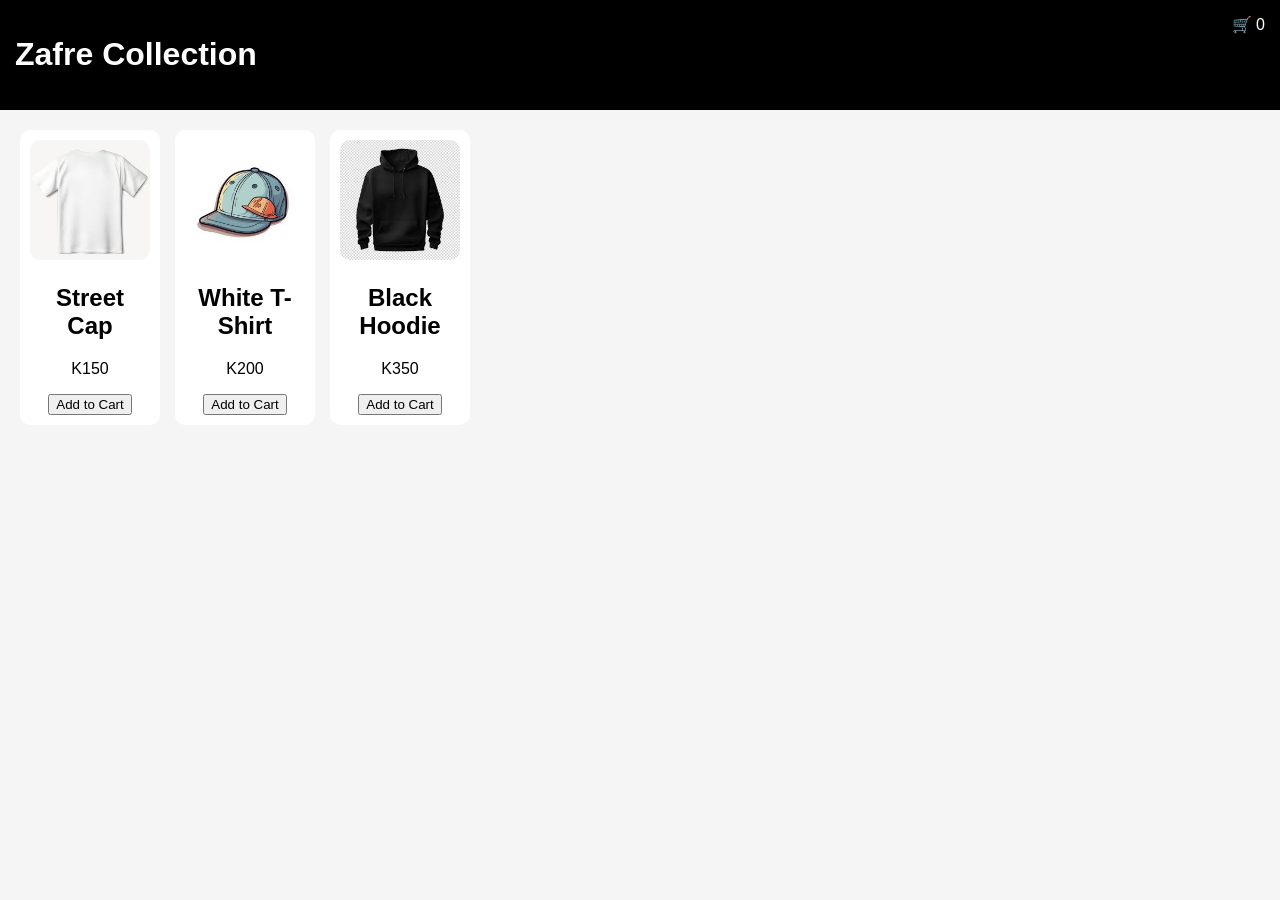
==== index.html @ 10a54db0 "Update index.html" ====
<!DOCTYPE html>
<html>
<head>
    <title>Zafre Collection</title>
    <link rel="stylesheet" href="style.css">
</head>

<body>

<header>
    <h1>Zafre Collection</h1>
    <div class="cart">🛒 <span id="cart-count">0</span></div>
</header>

<section class="products">

    <div class="product">
        <img src="images (1).jpeg">
        <h2>Street Cap</h2>
        <p>K150</p>
        <button onclick="addToCart()">Add to Cart</button>
    </div>

    <div class="product">
        <img src="images (2).jpeg">
        <h2>White T-Shirt</h2>
        <p>K200</p>
        <button onclick="addToCart()">Add to Cart</button>
    </div>

    <div class="product">
        <img src="images.jpeg">
        <h2>Black Hoodie</h2>
        <p>K350</p>
        <button onclick="addToCart()">Add to Cart</button>
    </div>

</section>

<script src="script.js"></script>

</body>
</html>
---- style.css ----
body {
  font-family: Arial, sans-serif;
  margin: 0;
  background: #f5f5f5;
}

header {
  background: black;
  color: white;
  padding: 15px;
  display: flex;
  justify-content: space-between;
}

.products {
  display: flex;
  gap: 15px;
  padding: 20px;
}

.product {
  background: white;
  padding: 10px;
  border-radius: 10px;
  width: 120px;
  text-align: center;
}

/* 🔥 THIS FIXES YOUR IMAGES */
.product img {
  width: 100%;
  height: 120px;
  object-fit: cover;
  border-radius: 10px;
}
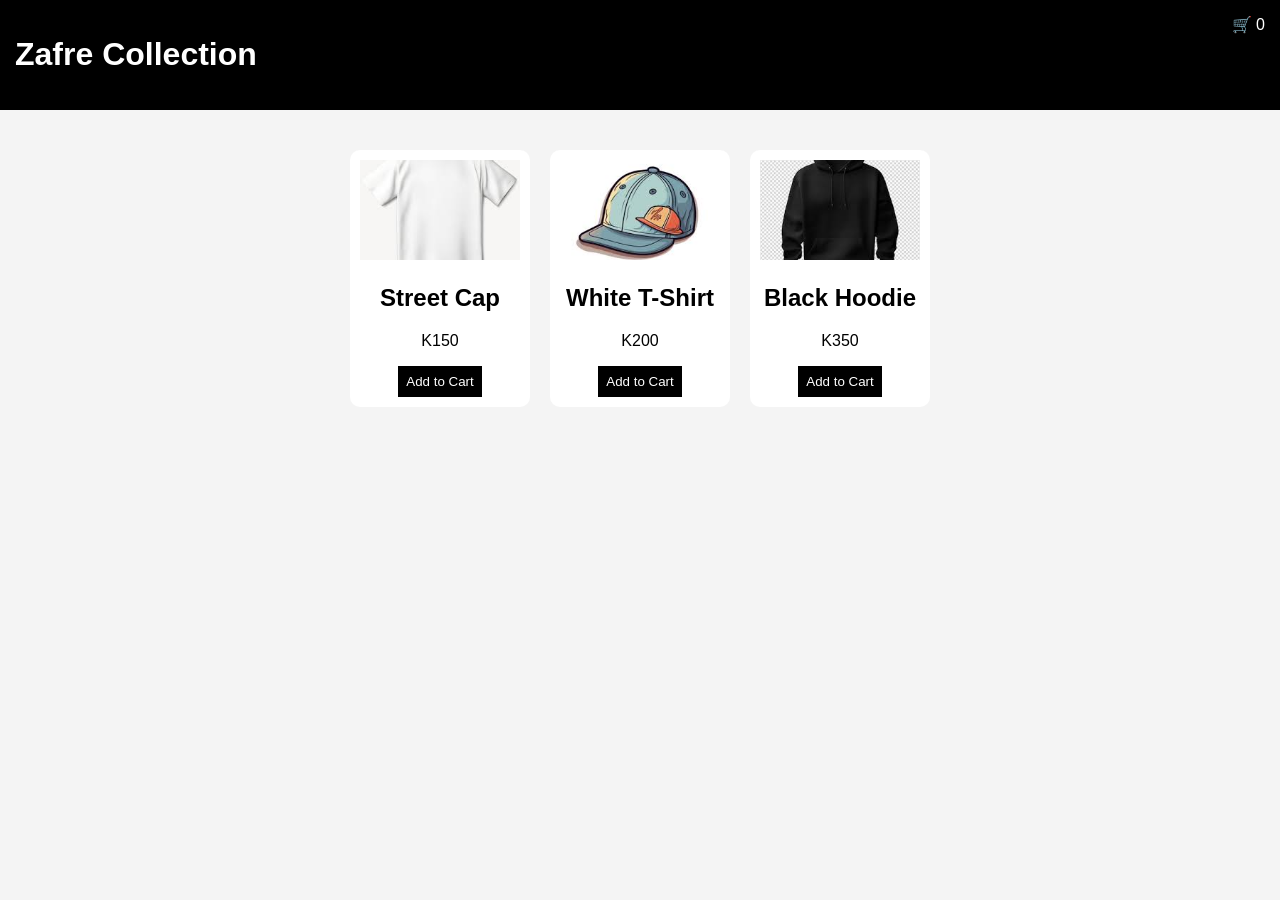
==== commit a06aa76b: "Update index.html" ====
--- a/index.html
+++ b/index.html
@@ -9,7 +9,7 @@
 
 <header>
     <h1>Zafre Collection</h1>
-    <div class="cart">🛒 <span id="cart-count">0</span></div>
+    <div class="cart" onclick="goToCart()">🛒 <span id="cart-count">0</span></div>
 </header>
 
 <section class="products">
@@ -18,25 +18,25 @@
         <img src="images (1).jpeg">
         <h2>Street Cap</h2>
         <p>K150</p>
-        <button onclick="addToCart()">Add to Cart</button>
+        <button onclick="addToCart('Street Cap',)">Add to Cart</button>
     </div>
 
     <div class="product">
         <img src="images (2).jpeg">
         <h2>White T-Shirt</h2>
         <p>K200</p>
-        <button onclick="addToCart()">Add to Cart</button>
+        <button onclick="addToCart('White T-shirt',)">Add to Cart</button>
     </div>
 
     <div class="product">
         <img src="images.jpeg">
         <h2>Black Hoodie</h2>
         <p>K350</p>
-        <button onclick="addToCart()">Add to Cart</button>
+        <button onclick="addToCart('Black Hoodie',)">Add to Cart</button>
     </div>
 
 </section>
-
+<div id="popup" class="popup">Added to cart ✅</div>
 <script src="script.js"></script>
 
 </body>
--- a/style.css
+++ b/style.css
@@ -1,35 +1,58 @@
 body {
-  font-family: Arial, sans-serif;
-  margin: 0;
-  background: #f5f5f5;
+    font-family: Arial;
+    margin: 0;
+    background: #f4f4f4;
 }
 
 header {
-  background: black;
-  color: white;
-  padding: 15px;
-  display: flex;
-  justify-content: space-between;
+    background: black;
+    color: white;
+    padding: 15px;
+    display: flex;
+    justify-content: space-between;
 }
 
 .products {
-  display: flex;
-  gap: 15px;
-  padding: 20px;
+    display: flex;
+    justify-content: center;
+    gap: 20px;
+    padding: 40px;
+    flex-wrap: wrap;
 }
 
 .product {
-  background: white;
-  padding: 10px;
-  border-radius: 10px;
-  width: 120px;
-  text-align: center;
+    background: white;
+    padding: 10px;
+    border-radius: 10px;
+    width: 160px;
+    text-align: center;
 }
 
-/* 🔥 THIS FIXES YOUR IMAGES */
 .product img {
-  width: 100%;
-  height: 120px;
-  object-fit: cover;
-  border-radius: 10px;
+    width: 100%;
+    height: 100px;
+    object-fit: cover;
 }
+
+button {
+    background: black;
+    color: white;
+    border: none;
+    padding: 8px;
+    cursor: pointer;
+}
+.popup {
+    position: fixed;
+    bottom: 20px;
+    right: 20px;
+    background: black;
+    color: white;
+    padding: 10px 15px;
+    border-radius: 5px;
+    opacity: 0;
+    transition: 0.3s;
+}
+
+.popup.show {
+    opacity: 1;
+}
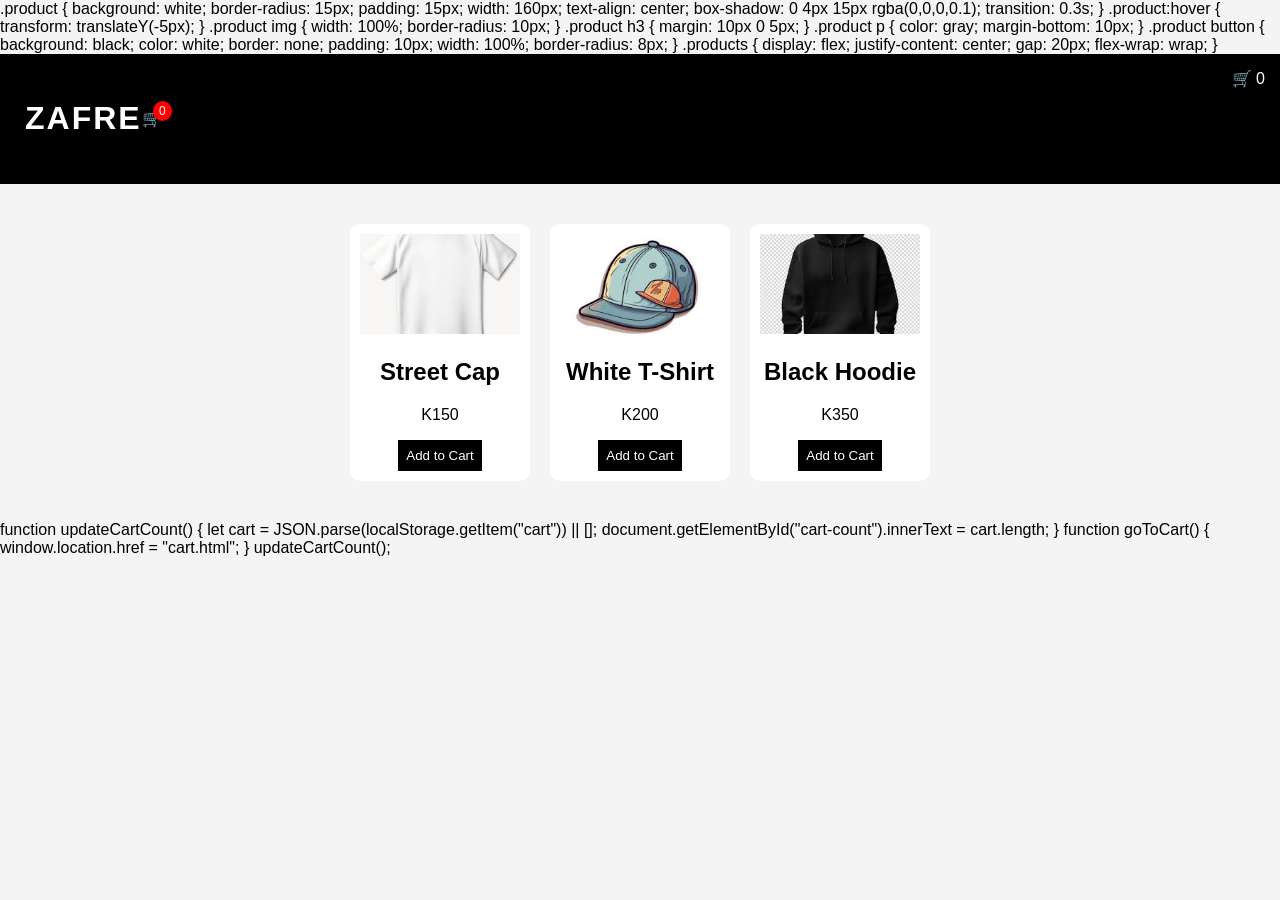
==== commit 40eb1ce5: "Update index.html" ====
--- a/index.html
+++ b/index.html
@@ -2,13 +2,71 @@
 <html>
 <head>
     <title>Zafre Collection</title>
+    .product {
+  background: white;
+  border-radius: 15px;
+  padding: 15px;
+  width: 160px;
+  text-align: center;
+  box-shadow: 0 4px 15px rgba(0,0,0,0.1);
+  transition: 0.3s;
+}
+
+.product:hover {
+  transform: translateY(-5px);
+}
+
+.product img {
+  width: 100%;
+  border-radius: 10px;
+}
+
+.product h3 {
+  margin: 10px 0 5px;
+}
+
+.product p {
+  color: gray;
+  margin-bottom: 10px;
+}
+
+.product button {
+  background: black;
+  color: white;
+  border: none;
+  padding: 10px;
+  width: 100%;
+  border-radius: 8px;
+}
+    .products {
+  display: flex;
+  justify-content: center;
+  gap: 20px;
+  flex-wrap: wrap;
+}
     <link rel="stylesheet" href="style.css">
 </head>
 
 <body>
 
 <header>
-    <h1>Zafre Collection</h1>
+    <div style="display:flex; justify-content:space-between; align-items:center; padding:10px;">
+  <h1 style="letter-spacing:2px;">ZAFRE</h1>
+
+  <div onclick="goToCart()" style="cursor:pointer; position:relative;">
+    🛒
+    <span id="cart-count" style="
+      position:absolute;
+      top:-8px;
+      right:-10px;
+      background:red;
+      color:white;
+      border-radius:50%;
+      padding:3px 6px;
+      font-size:12px;
+    ">0</span>
+  </div>
+    </div>
     <div class="cart" onclick="goToCart()">🛒 <span id="cart-count">0</span></div>
 </header>
 
@@ -37,6 +95,16 @@
 
 </section>
 <div id="popup" class="popup">Added to cart ✅</div>
+    function updateCartCount() {
+  let cart = JSON.parse(localStorage.getItem("cart")) || [];
+  document.getElementById("cart-count").innerText = cart.length;
+}
+
+function goToCart() {
+  window.location.href = "cart.html";
+}
+
+updateCartCount();
 <script src="script.js"></script>
 
 </body>
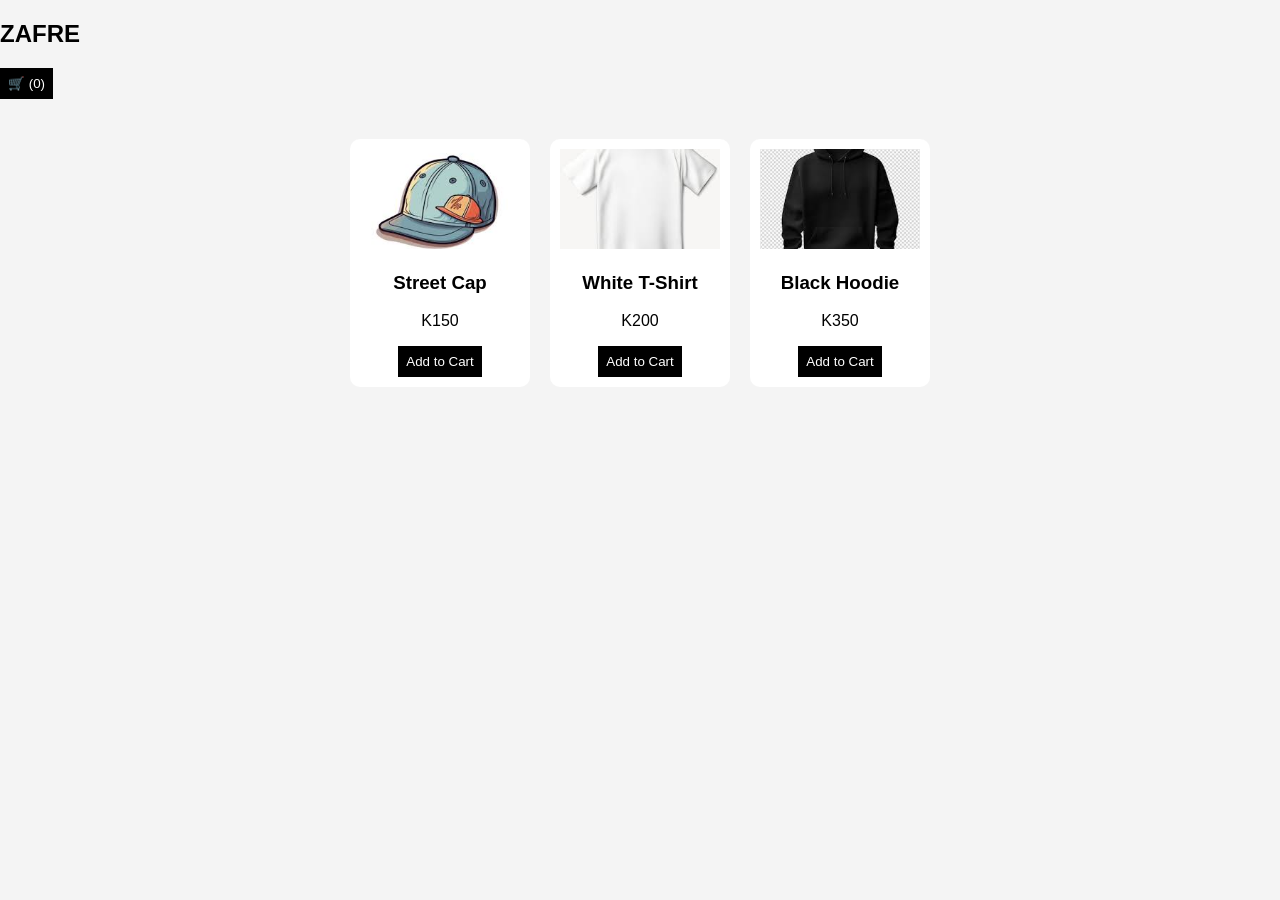
==== commit 657cf378: "Update index.html" ====
--- a/index.html
+++ b/index.html
@@ -1,110 +1,41 @@
 <!DOCTYPE html>
 <html>
 <head>
-    <title>Zafre Collection</title>
-    .product {
-  background: white;
-  border-radius: 15px;
-  padding: 15px;
-  width: 160px;
-  text-align: center;
-  box-shadow: 0 4px 15px rgba(0,0,0,0.1);
-  transition: 0.3s;
-}
-
-.product:hover {
-  transform: translateY(-5px);
-}
-
-.product img {
-  width: 100%;
-  border-radius: 10px;
-}
-
-.product h3 {
-  margin: 10px 0 5px;
-}
-
-.product p {
-  color: gray;
-  margin-bottom: 10px;
-}
-
-.product button {
-  background: black;
-  color: white;
-  border: none;
-  padding: 10px;
-  width: 100%;
-  border-radius: 8px;
-}
-    .products {
-  display: flex;
-  justify-content: center;
-  gap: 20px;
-  flex-wrap: wrap;
-}
-    <link rel="stylesheet" href="style.css">
+  <title>ZAFRE</title>
+  <link rel="stylesheet" href="style.css">
 </head>
 
 <body>
 
-<header>
-    <div style="display:flex; justify-content:space-between; align-items:center; padding:10px;">
-  <h1 style="letter-spacing:2px;">ZAFRE</h1>
+<h2>ZAFRE</h2>
 
-  <div onclick="goToCart()" style="cursor:pointer; position:relative;">
-    🛒
-    <span id="cart-count" style="
-      position:absolute;
-      top:-8px;
-      right:-10px;
-      background:red;
-      color:white;
-      border-radius:50%;
-      padding:3px 6px;
-      font-size:12px;
-    ">0</span>
+<button id="cartButton" onclick="openCart()">🛒 (0)</button>
+
+<div class="products">
+
+  <div class="product">
+    <img src="images (2).jpeg">
+    <h3>Street Cap</h3>
+    <p>K150</p>
+    <button onclick="addToCart('Street Cap',150)">Add to Cart</button>
   </div>
-    </div>
-    <div class="cart" onclick="goToCart()">🛒 <span id="cart-count">0</span></div>
-</header>
 
-<section class="products">
+  <div class="product">
+    <img src="images (1).jpeg">
+    <h3>White T-Shirt</h3>
+    <p>K200</p>
+    <button onclick="addToCart('White T-Shirt',200)">Add to Cart</button>
+  </div>
 
-    <div class="product">
-        <img src="images (1).jpeg">
-        <h2>Street Cap</h2>
-        <p>K150</p>
-        <button onclick="addToCart('Street Cap',)">Add to Cart</button>
-    </div>
+  <div class="product">
+    <img src="images.jpeg">
+    <h3>Black Hoodie</h3>
+    <p>K350</p>
+    <button onclick="addToCart('Black Hoodie',350)">Add to Cart</button>
+  </div>
 
-    <div class="product">
-        <img src="images (2).jpeg">
-        <h2>White T-Shirt</h2>
-        <p>K200</p>
-        <button onclick="addToCart('White T-shirt',)">Add to Cart</button>
-    </div>
+</div>
 
-    <div class="product">
-        <img src="images.jpeg">
-        <h2>Black Hoodie</h2>
-        <p>K350</p>
-        <button onclick="addToCart('Black Hoodie',)">Add to Cart</button>
-    </div>
-
-</section>
-<div id="popup" class="popup">Added to cart ✅</div>
-    function updateCartCount() {
-  let cart = JSON.parse(localStorage.getItem("cart")) || [];
-  document.getElementById("cart-count").innerText = cart.length;
-}
-
-function goToCart() {
-  window.location.href = "cart.html";
-}
-
-updateCartCount();
 <script src="script.js"></script>
 
 </body>
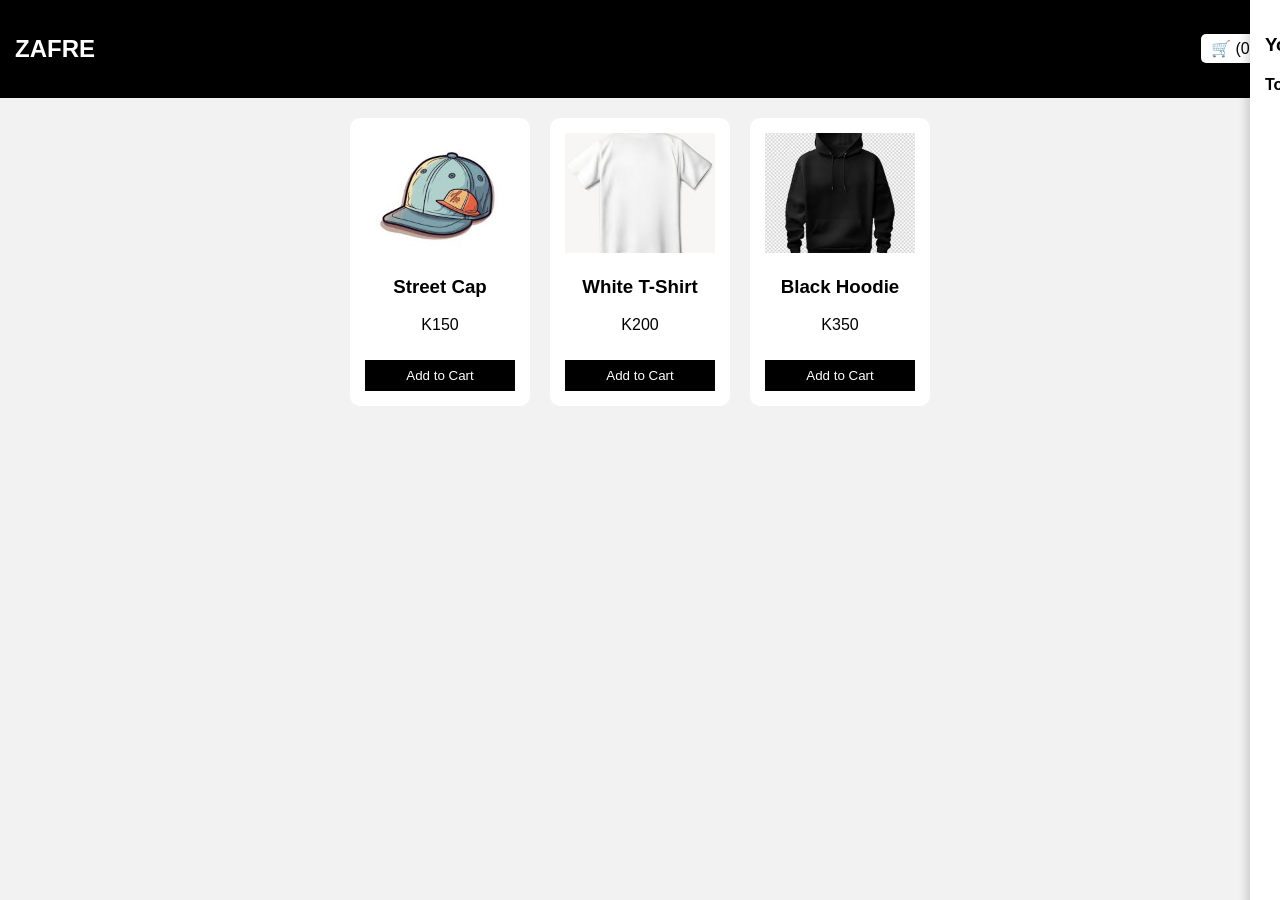
==== commit a112c4f2: "Update index.html" ====
--- a/index.html
+++ b/index.html
@@ -1,15 +1,103 @@
 <!DOCTYPE html>
 <html>
 <head>
-  <title>ZAFRE</title>
-  <link rel="stylesheet" href="style.css">
+  <title>Zafre Collection</title>
+
+  <style>
+    body {
+      font-family: Arial;
+      margin: 0;
+      background: #f2f2f2;
+    }
+
+    header {
+      background: black;
+      color: white;
+      padding: 15px;
+      display: flex;
+      justify-content: space-between;
+      align-items: center;
+    }
+
+    #cartBtn {
+      background: white;
+      color: black;
+      padding: 5px 10px;
+      border-radius: 5px;
+    }
+
+    .products {
+      display: flex;
+      justify-content: center;
+      gap: 20px;
+      padding: 20px;
+    }
+
+    .product {
+      background: white;
+      padding: 15px;
+      border-radius: 10px;
+      width: 150px;
+      text-align: center;
+    }
+
+    img {
+      width: 100%;
+      height: 120px;
+      object-fit: cover;
+    }
+
+    button {
+      background: black;
+      color: white;
+      border: none;
+      padding: 8px;
+      margin-top: 10px;
+      width: 100%;
+    }
+
+    /* CART PANEL */
+    #cartPanel {
+      position: fixed;
+      top: 0;
+      right: -300px;
+      width: 300px;
+      height: 100%;
+      background: white;
+      box-shadow: -2px 0 10px rgba(0,0,0,0.2);
+      transition: 0.3s;
+      padding: 15px;
+    }
+
+    #cartPanel.active {
+      right: 0;
+    }
+
+    .cart-item {
+      display: flex;
+      justify-content: space-between;
+      margin: 10px 0;
+    }
+
+    .remove {
+      color: red;
+      cursor: pointer;
+    }
+
+    #total {
+      font-weight: bold;
+      margin-top: 20px;
+    }
+
+  </style>
 </head>
 
 <body>
 
-<h2>ZAFRE</h2>
-
-<button id="cartButton" onclick="openCart()">🛒 (0)</button>
+<header>
+  <h2>ZAFRE</h2>
+  <div id="cartBtn" onclick="toggleCart()">🛒 (<span id="count">0</span>)</div>
+</header>
 
 <div class="products">
 
@@ -36,7 +124,54 @@
 
 </div>
 
-<script src="script.js"></script>
+<!-- CART PANEL -->
+<div id="cartPanel">
+  <h3>Your Cart</h3>
+  <div id="cartItems"></div>
+  <p id="total">Total: K0</p>
+</div>
+
+<script>
+let cart = [];
+
+function toggleCart() {
+  document.getElementById("cartPanel").classList.toggle("active");
+}
+
+function addToCart(name, price) {
+  cart.push({name, price});
+  updateCart();
+}
+
+function removeItem(index) {
+  cart.splice(index, 1);
+  updateCart();
+}
+
+function updateCart() {
+  const cartItems = document.getElementById("cartItems");
+  const count = document.getElementById("count");
+  const total = document.getElementById("total");
+
+  cartItems.innerHTML = "";
+
+  let totalPrice = 0;
+
+  cart.forEach((item, index) => {
+    totalPrice += item.price;
+
+    cartItems.innerHTML += `
+      <div class="cart-item">
+        ${item.name} - K${item.price}
+        <span class="remove" onclick="removeItem(${index})">✖</span>
+      </div>
+    `;
+  });
+
+  count.innerText = cart.length;
+  total.innerText = "Total: K" + totalPrice;
+}
+</script>
 
 </body>
 </html>
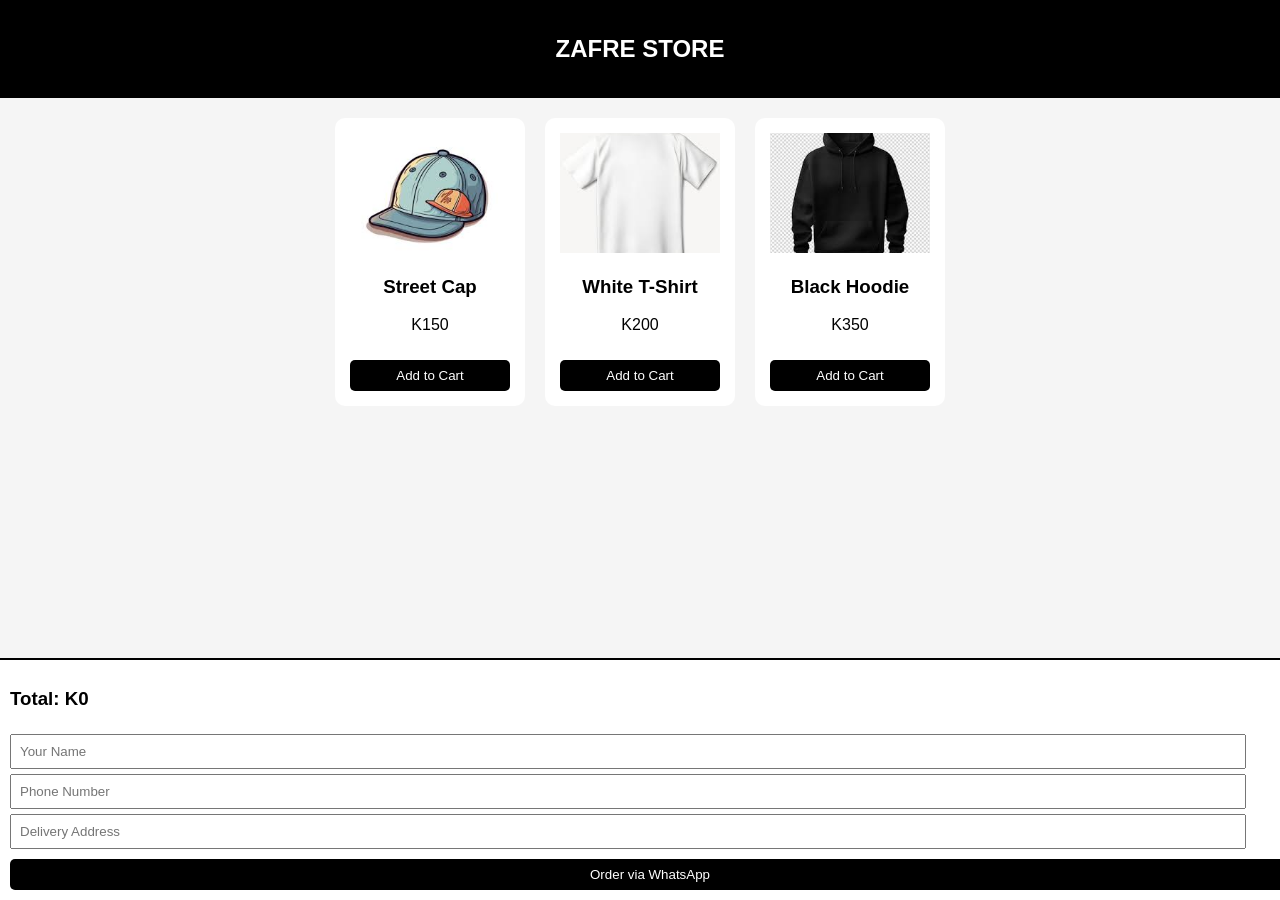
==== commit 7c546584: "Update index.html" ====
--- a/index.html
+++ b/index.html
@@ -1,29 +1,20 @@
 <!DOCTYPE html>
 <html>
 <head>
-  <title>Zafre Collection</title>
+  <title>ZAFRE STORE</title>
 
   <style>
     body {
       font-family: Arial;
       margin: 0;
-      background: #f2f2f2;
+      background: #f5f5f5;
     }
 
     header {
       background: black;
       color: white;
       padding: 15px;
-      display: flex;
-      justify-content: space-between;
-      align-items: center;
-    }
-
-    #cartBtn {
-      background: white;
-      color: black;
-      padding: 5px 10px;
-      border-radius: 5px;
+      text-align: center;
     }
 
     .products {
@@ -31,13 +22,14 @@
       justify-content: center;
       gap: 20px;
       padding: 20px;
+      flex-wrap: wrap;
     }
 
-    .product {
+    .card {
       background: white;
       padding: 15px;
       border-radius: 10px;
-      width: 150px;
+      width: 160px;
       text-align: center;
     }
 
@@ -52,31 +44,29 @@
       color: white;
       border: none;
       padding: 8px;
+      width: 100%;
       margin-top: 10px;
-      width: 100%;
+      border-radius: 5px;
     }
 
-    /* CART PANEL */
-    #cartPanel {
+    #cartBox {
       position: fixed;
-      top: 0;
-      right: -300px;
-      width: 300px;
-      height: 100%;
+      bottom: 0;
+      width: 100%;
       background: white;
-      box-shadow: -2px 0 10px rgba(0,0,0,0.2);
-      transition: 0.3s;
-      padding: 15px;
+      border-top: 2px solid black;
+      padding: 10px;
     }
 
-    #cartPanel.active {
-      right: 0;
+    #cartItems {
+      max-height: 150px;
+      overflow-y: auto;
     }
 
-    .cart-item {
+    .item {
       display: flex;
       justify-content: space-between;
-      margin: 10px 0;
+      margin: 5px 0;
     }
 
     .remove {
@@ -84,38 +74,37 @@
       cursor: pointer;
     }
 
-    #total {
-      font-weight: bold;
-      margin-top: 20px;
+    input {
+      width: 95%;
+      padding: 8px;
+      margin-top: 5px;
     }
-
   </style>
 </head>
 
 <body>
 
 <header>
-  <h2>ZAFRE</h2>
-  <div id="cartBtn" onclick="toggleCart()">🛒 (<span id="count">0</span>)</div>
+  <h2>ZAFRE STORE</h2>
 </header>
 
 <div class="products">
 
-  <div class="product">
+  <div class="card">
     <img src="images (2).jpeg">
     <h3>Street Cap</h3>
     <p>K150</p>
     <button onclick="addToCart('Street Cap',150)">Add to Cart</button>
   </div>
 
-  <div class="product">
+  <div class="card">
     <img src="images (1).jpeg">
     <h3>White T-Shirt</h3>
     <p>K200</p>
     <button onclick="addToCart('White T-Shirt',200)">Add to Cart</button>
   </div>
 
-  <div class="product">
+  <div class="card">
     <img src="images.jpeg">
     <h3>Black Hoodie</h3>
     <p>K350</p>
@@ -124,54 +113,75 @@
 
 </div>
 
-<!-- CART PANEL -->
-<div id="cartPanel">
-  <h3>Your Cart</h3>
+<!-- CART + CHECKOUT -->
+<div id="cartBox">
   <div id="cartItems"></div>
-  <p id="total">Total: K0</p>
+  <h3 id="total">Total: K0</h3>
+
+  <input id="name" placeholder="Your Name">
+  <input id="phone" placeholder="Phone Number">
+  <input id="address" placeholder="Delivery Address">
+
+  <button onclick="orderWhatsApp()">Order via WhatsApp</button>
 </div>
 
 <script>
 let cart = [];
-
-function toggleCart() {
-  document.getElementById("cartPanel").classList.toggle("active");
-}
 
 function addToCart(name, price) {
   cart.push({name, price});
   updateCart();
 }
 
-function removeItem(index) {
-  cart.splice(index, 1);
+function removeItem(i) {
+  cart.splice(i, 1);
   updateCart();
 }
 
 function updateCart() {
-  const cartItems = document.getElementById("cartItems");
-  const count = document.getElementById("count");
+  const items = document.getElementById("cartItems");
   const total = document.getElementById("total");
 
-  cartItems.innerHTML = "";
+  items.innerHTML = "";
+  let sum = 0;
 
-  let totalPrice = 0;
+  cart.forEach((item, i) => {
+    sum += item.price;
 
-  cart.forEach((item, index) => {
-    totalPrice += item.price;
-
-    cartItems.innerHTML += `
-      <div class="cart-item">
+    items.innerHTML += `
+      <div class="item">
         ${item.name} - K${item.price}
-        <span class="remove" onclick="removeItem(${index})">✖</span>
+        <span class="remove" onclick="removeItem(${i})">✖</span>
       </div>
     `;
   });
 
-  count.innerText = cart.length;
-  total.innerText = "Total: K" + totalPrice;
+  total.innerText = "Total: K" + sum;
+}
+
+function orderWhatsApp() {
+  const name = document.getElementById("name").value;
+  const phone = document.getElementById("phone").value;
+  const address = document.getElementById("address").value;
+
+  if (!name || !phone || !address) {
+    alert("Fill all details");
+    return;
+  }
+
+  let message = "New Order:%0A";
+  cart.forEach(item => {
+    message += item.name + " - K" + item.price + "%0A";
+  });
+
+  message += "%0ATotal: " + document.getElementById("total").innerText;
+  message += "%0AName: " + name;
+  message += "%0APhone: " + phone;
+  message += "%0AAddress: " + address;
+
+  window.open("https://wa.me/260772503680?text=" + message);
 }
 </script>
 
 </body>
-</html>
+</html>    
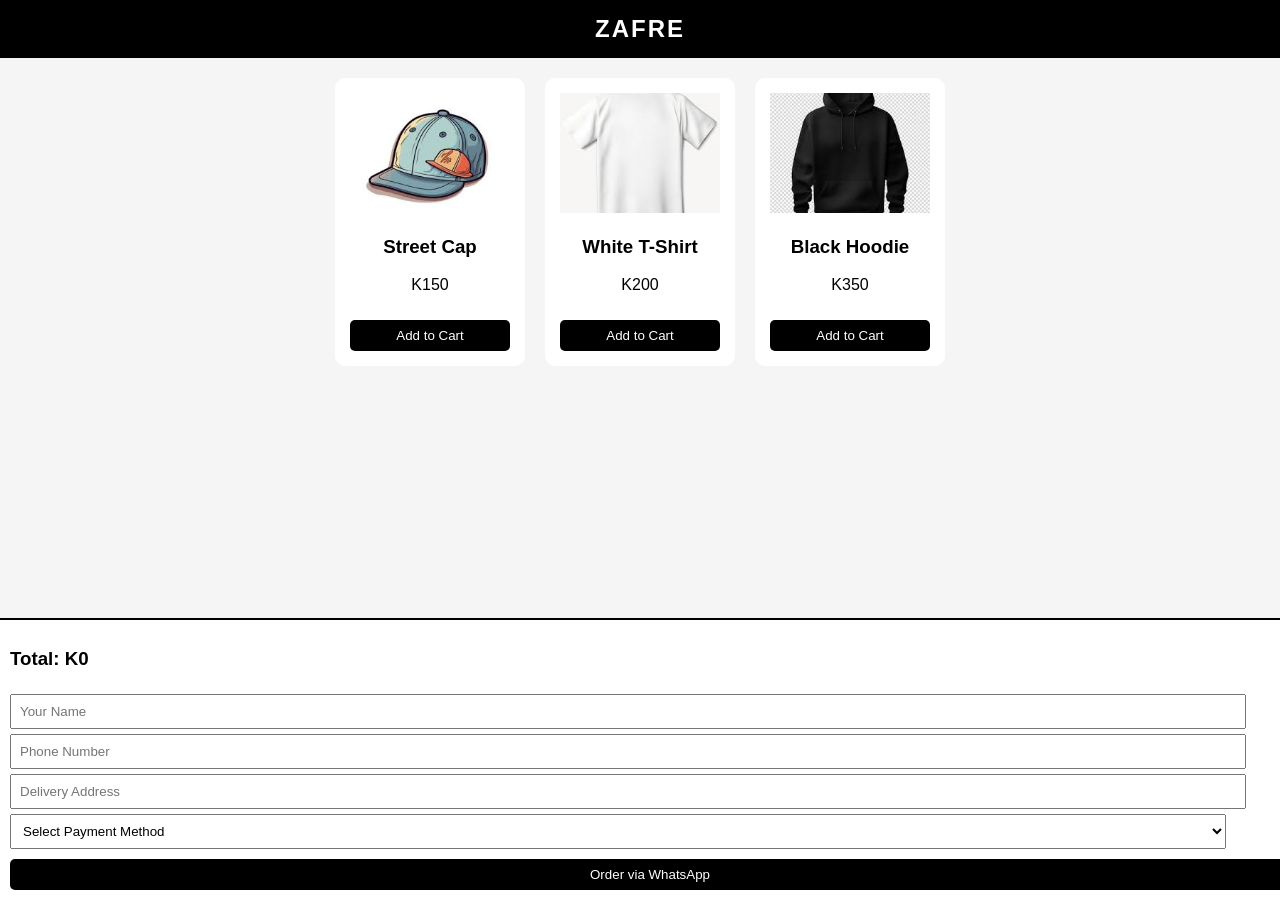
==== commit 29c6fe2a: "Update index.html" ====
--- a/index.html
+++ b/index.html
@@ -1,4 +1,4 @@
-<!DOCTYPE html>
+ <!DOCTYPE html>
 <html>
 <head>
   <title>ZAFRE STORE</title>
@@ -15,6 +15,13 @@
       color: white;
       padding: 15px;
       text-align: center;
+      font-size: 20px;
+      letter-spacing: 2px;
+    }
+
+    .logo {
+      font-weight: bold;
+      font-size: 24px;
     }
 
     .products {
@@ -59,7 +66,7 @@
     }
 
     #cartItems {
-      max-height: 150px;
+      max-height: 120px;
       overflow-y: auto;
     }
 
@@ -74,7 +81,7 @@
       cursor: pointer;
     }
 
-    input {
+    input, select {
       width: 95%;
       padding: 8px;
       margin-top: 5px;
@@ -85,7 +92,7 @@
 <body>
 
 <header>
-  <h2>ZAFRE STORE</h2>
+  <div class="logo">ZAFRE</div>
 </header>
 
 <div class="products">
@@ -121,6 +128,14 @@
   <input id="name" placeholder="Your Name">
   <input id="phone" placeholder="Phone Number">
   <input id="address" placeholder="Delivery Address">
+
+  <!-- PAYMENT OPTIONS -->
+  <select id="payment">
+    <option value="">Select Payment Method</option>
+    <option>MTN Mobile Money</option>
+    <option>Airtel Money</option>
+    <option>Cash on Delivery</option>
+  </select>
 
   <button onclick="orderWhatsApp()">Order via WhatsApp</button>
 </div>
@@ -163,13 +178,15 @@
   const name = document.getElementById("name").value;
   const phone = document.getElementById("phone").value;
   const address = document.getElementById("address").value;
-
-  if (!name || !phone || !address) {
+  const payment = document.getElementById("payment").value;
+
+  if (!name || !phone || !address || !payment) {
     alert("Fill all details");
     return;
   }
 
-  let message = "New Order:%0A";
+  let message = "🛍️ ZAFRE ORDER:%0A";
+
   cart.forEach(item => {
     message += item.name + " - K" + item.price + "%0A";
   });
@@ -178,10 +195,11 @@
   message += "%0AName: " + name;
   message += "%0APhone: " + phone;
   message += "%0AAddress: " + address;
-
-  window.open("https://wa.me/260772503680?text=" + message);
+  message += "%0APayment: " + payment;
+
+  window.open("https://wa.me/260XXXXXXXXX?text=" + message);
 }
 </script>
 
 </body>
-</html>    
+</html>     
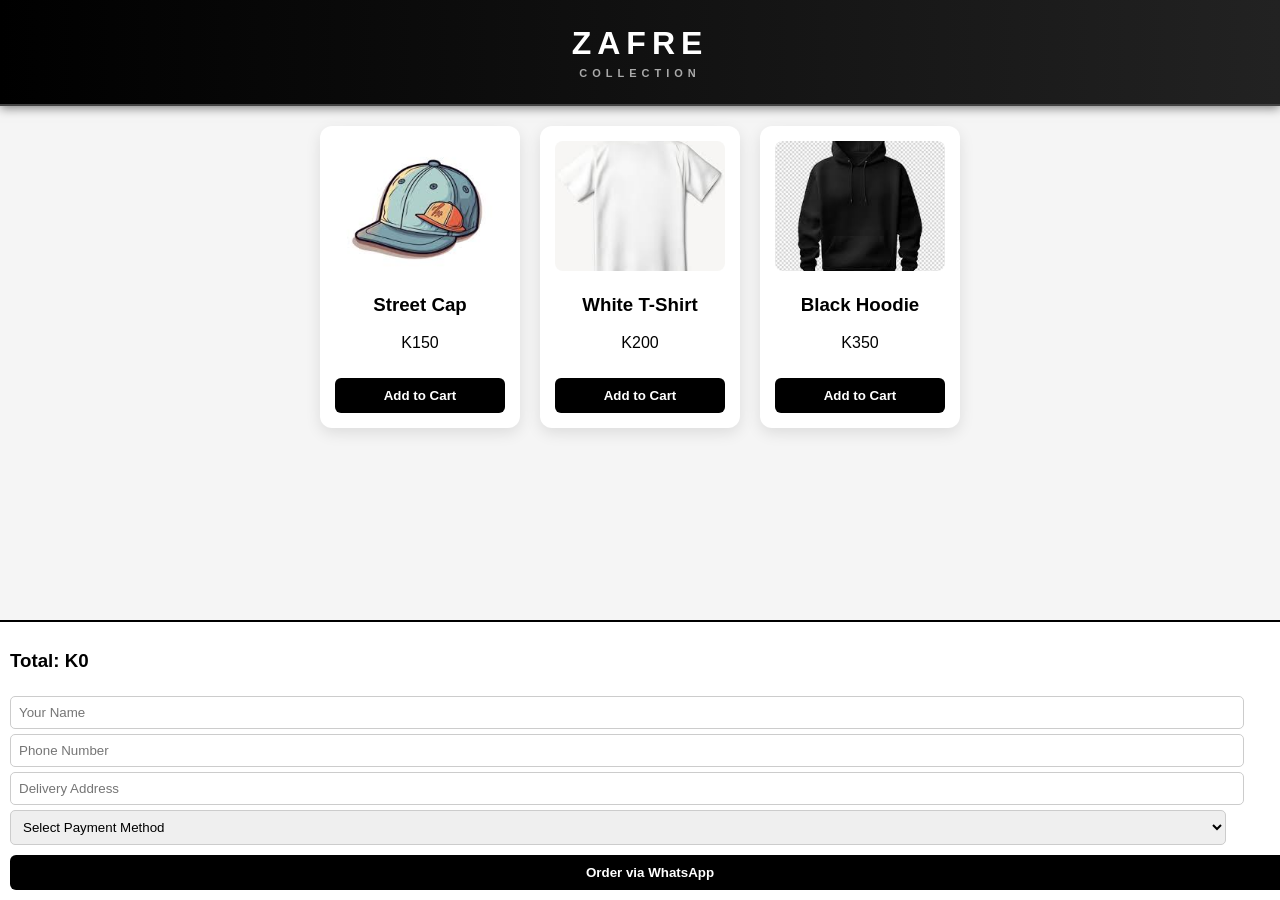
==== commit 6b9f0ce0: "Update index.html" ====
--- a/index.html
+++ b/index.html
@@ -1,27 +1,38 @@
- <!DOCTYPE html>
+<!DOCTYPE html>
 <html>
 <head>
   <title>ZAFRE STORE</title>
 
   <style>
     body {
-      font-family: Arial;
+      font-family: 'Segoe UI', sans-serif;
       margin: 0;
       background: #f5f5f5;
     }
 
     header {
-      background: black;
+      background: linear-gradient(90deg, black, #222);
       color: white;
-      padding: 15px;
+      padding: 25px;
       text-align: center;
-      font-size: 20px;
-      letter-spacing: 2px;
+      border-bottom: 2px solid #444;
+      box-shadow: 0 2px 10px rgba(0,0,0,0.5);
     }
 
     .logo {
-      font-weight: bold;
-      font-size: 24px;
+      font-size: 32px;
+      font-weight: 900;
+      letter-spacing: 6px;
+      text-transform: uppercase;
+      font-family: 'Arial Black', sans-serif;
+    }
+
+    .logo span {
+      display: block;
+      font-size: 11px;
+      letter-spacing: 5px;
+      color: #aaa;
+      margin-top: 5px;
     }
 
     .products {
@@ -35,25 +46,28 @@
     .card {
       background: white;
       padding: 15px;
-      border-radius: 10px;
-      width: 160px;
+      border-radius: 12px;
+      width: 170px;
       text-align: center;
+      box-shadow: 0 5px 15px rgba(0,0,0,0.1);
     }
 
     img {
       width: 100%;
-      height: 120px;
+      height: 130px;
       object-fit: cover;
+      border-radius: 8px;
     }
 
     button {
       background: black;
       color: white;
       border: none;
-      padding: 8px;
+      padding: 10px;
       width: 100%;
       margin-top: 10px;
-      border-radius: 5px;
+      border-radius: 6px;
+      font-weight: bold;
     }
 
     #cartBox {
@@ -74,6 +88,7 @@
       display: flex;
       justify-content: space-between;
       margin: 5px 0;
+      font-size: 14px;
     }
 
     .remove {
@@ -85,6 +100,8 @@
       width: 95%;
       padding: 8px;
       margin-top: 5px;
+      border-radius: 5px;
+      border: 1px solid #ccc;
     }
   </style>
 </head>
@@ -92,7 +109,10 @@
 <body>
 
 <header>
-  <div class="logo">ZAFRE</div>
+  <div class="logo">
+    ZAFRE
+    <span>COLLECTION</span>
+  </div>
 </header>
 
 <div class="products">
@@ -129,7 +149,6 @@
   <input id="phone" placeholder="Phone Number">
   <input id="address" placeholder="Delivery Address">
 
-  <!-- PAYMENT OPTIONS -->
   <select id="payment">
     <option value="">Select Payment Method</option>
     <option>MTN Mobile Money</option>
@@ -202,4 +221,4 @@
 </script>
 
 </body>
-</html>     
+</html>
